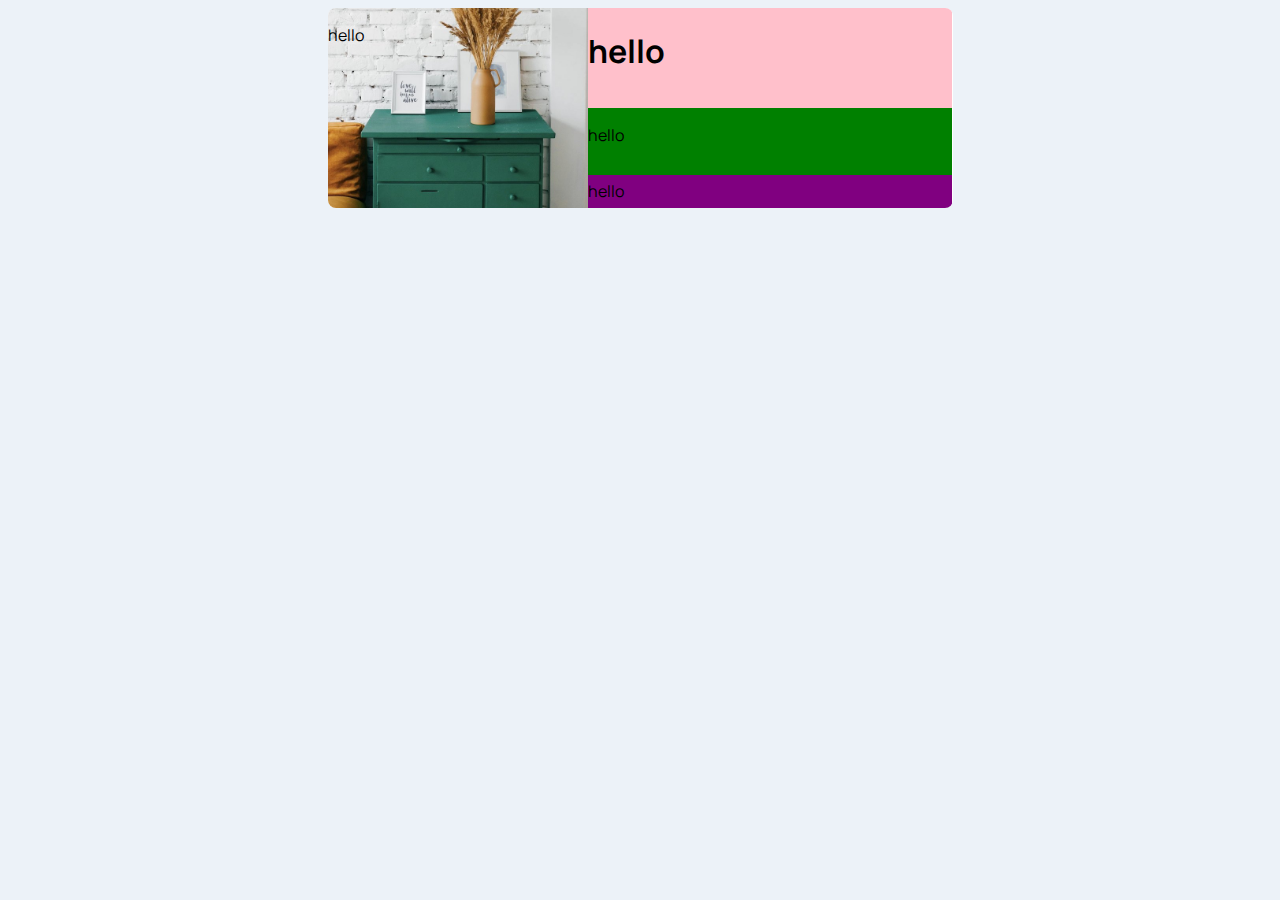
==== layout-test2.html @ 29375992 "Initial commit" ====
<!DOCTYPE html>
<html lang="en">
<head> 
    <title>Test Layout</title>
    <link rel="stylesheet" type="text/css" href="project-css.css"/>
    <meta charset="UT8"/>
    <link href="https://fonts.googleapis.com/css2?family=Manrope:wght@500;700&display=swap" rel="stylesheet">

    <style> 
        .grid-container{ 
            display:grid;
            margin:0 auto;
            width:625px;
            height:200px;
            grid-template-columns:repeat(12,1fr);
            grid-template-rows:repeat(12,1fr);

            background:white;

        }

        .left{ 
            grid-column:1/6;
            grid-row:1/13;
        }

        .header{ 
            background:pink;
            grid-row:1/7;
            grid-column:6/13;
        } 

        .blurb{ 
            background:green;
            grid-row:7/11;
            grid-column:6/13;
        } 

        footer{ 
            background:purple;
            grid-row:11/13;
            grid-column:6/13;
        }
    </style>
</head> 
<body> 
    <div class="grid-container">
        <section class="left">
            <p>hello</p>
        </section>  
        
        
            <div class="header">
                <h1>hello</h1>
            </div>
            <div class="blurb">
                <p>hello</p>
            </div> 
            <footer>
                <p>hello</p>
            </footer>
        
    </div>
    
</body>
</html>
---- project-css.css ----
/*-------------backkground-------------*/ 
body{ 
    background:hsl(210, 46%, 95%);
}

/*-------------grid container----------*/

.grid-container{ 
    display:grid;
    
    width:800px;
    height:300px;
    grid-template-columns:4fr 6fr;
    grid-template-rows: 2fr 2fr 1fr;
    
    border-radius:8px;
    overflow:hidden;/*This is so the corner edges get hidden*/
    font-family:manrope, sans-serif;
    font-size:13;
    margin:8em auto;
      
}

.left{ 
    grid-column:1/2; 
    grid-row:1/4;
    background-image:url("drawers.jpg");
    background-size:cover;
}

.right{ 
    background:white;
    padding:10px 15px;
 
}

.drawers{ 
    object-fit:contain;
}

.header{ 
    grid-row:1/2; 
    grid-column:2/3;
    
}

.blurb{ 
    grid-row:2/3; 
    grid-column:2/3;
}

footer{ 
    grid-row:3/4; 
    grid-column:2/3;
   
}
/*-------------flex container----------*/


footer{ 
    
    display:flex;
    align-items:center;
    
}
footer>section{ 
    padding:5px; /*this selects all the sections in the footer*/
}

.name-date{ 
  flex-basis:18em;/*makes the width bigger to push the shre picture over*/
    
}

.date{ 
   padding:0;
   border:0;
   margin:0; 
   color:hsl(212, 23%, 69%);
} 

h5{ 
    margin-bottom:-2px;
}

.share{ 
    background:hsl(210, 46%, 95%);
    padding:10px;
    border-radius:50%;
}

.profile{ 
   border-radius:50%;
   
}
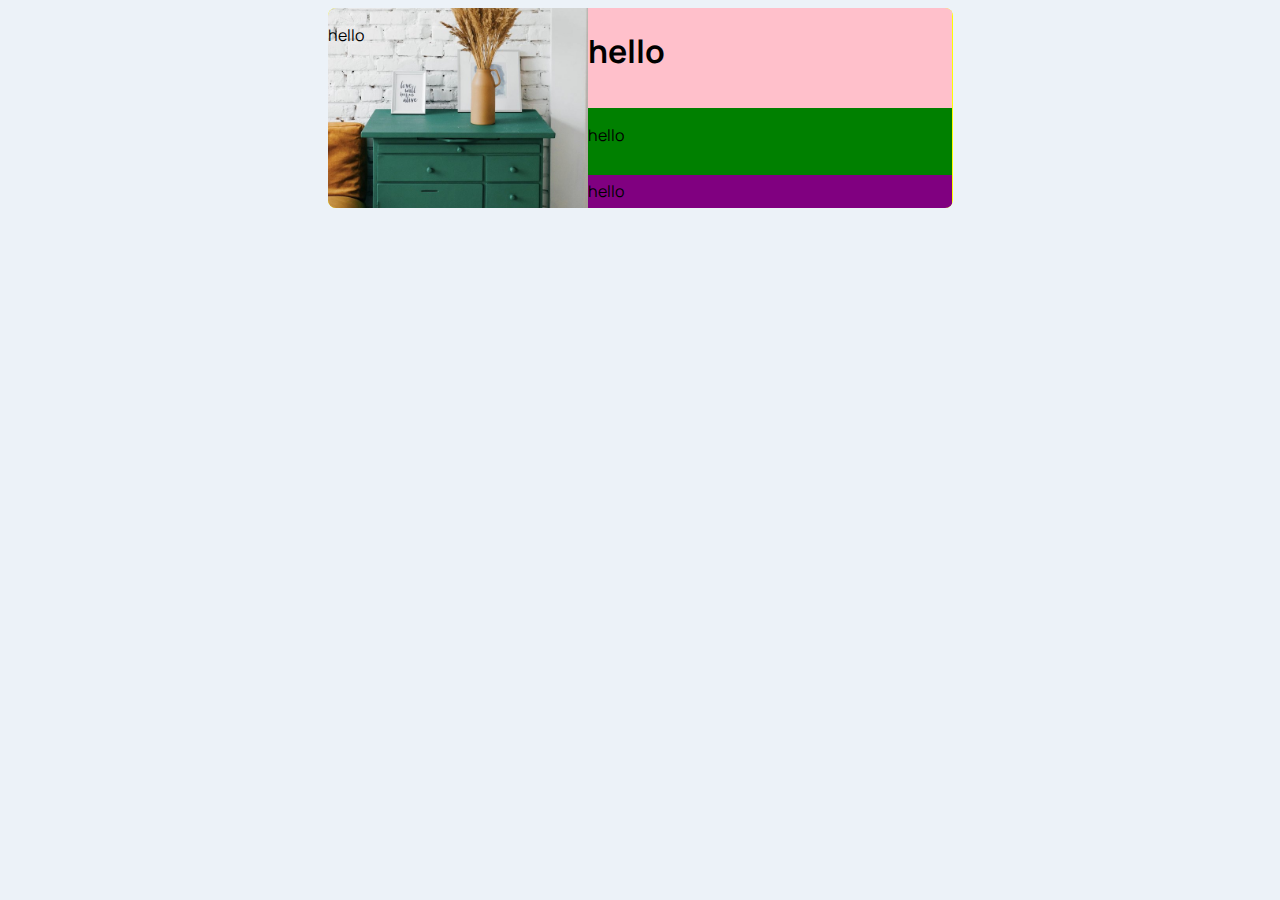
==== commit cdac43a0: "change of background-color" ====
--- a/layout-test2.html
+++ b/layout-test2.html
@@ -15,7 +15,7 @@
             grid-template-columns:repeat(12,1fr);
             grid-template-rows:repeat(12,1fr);
 
-            background:white;
+            background:yellow;
 
         }
 
